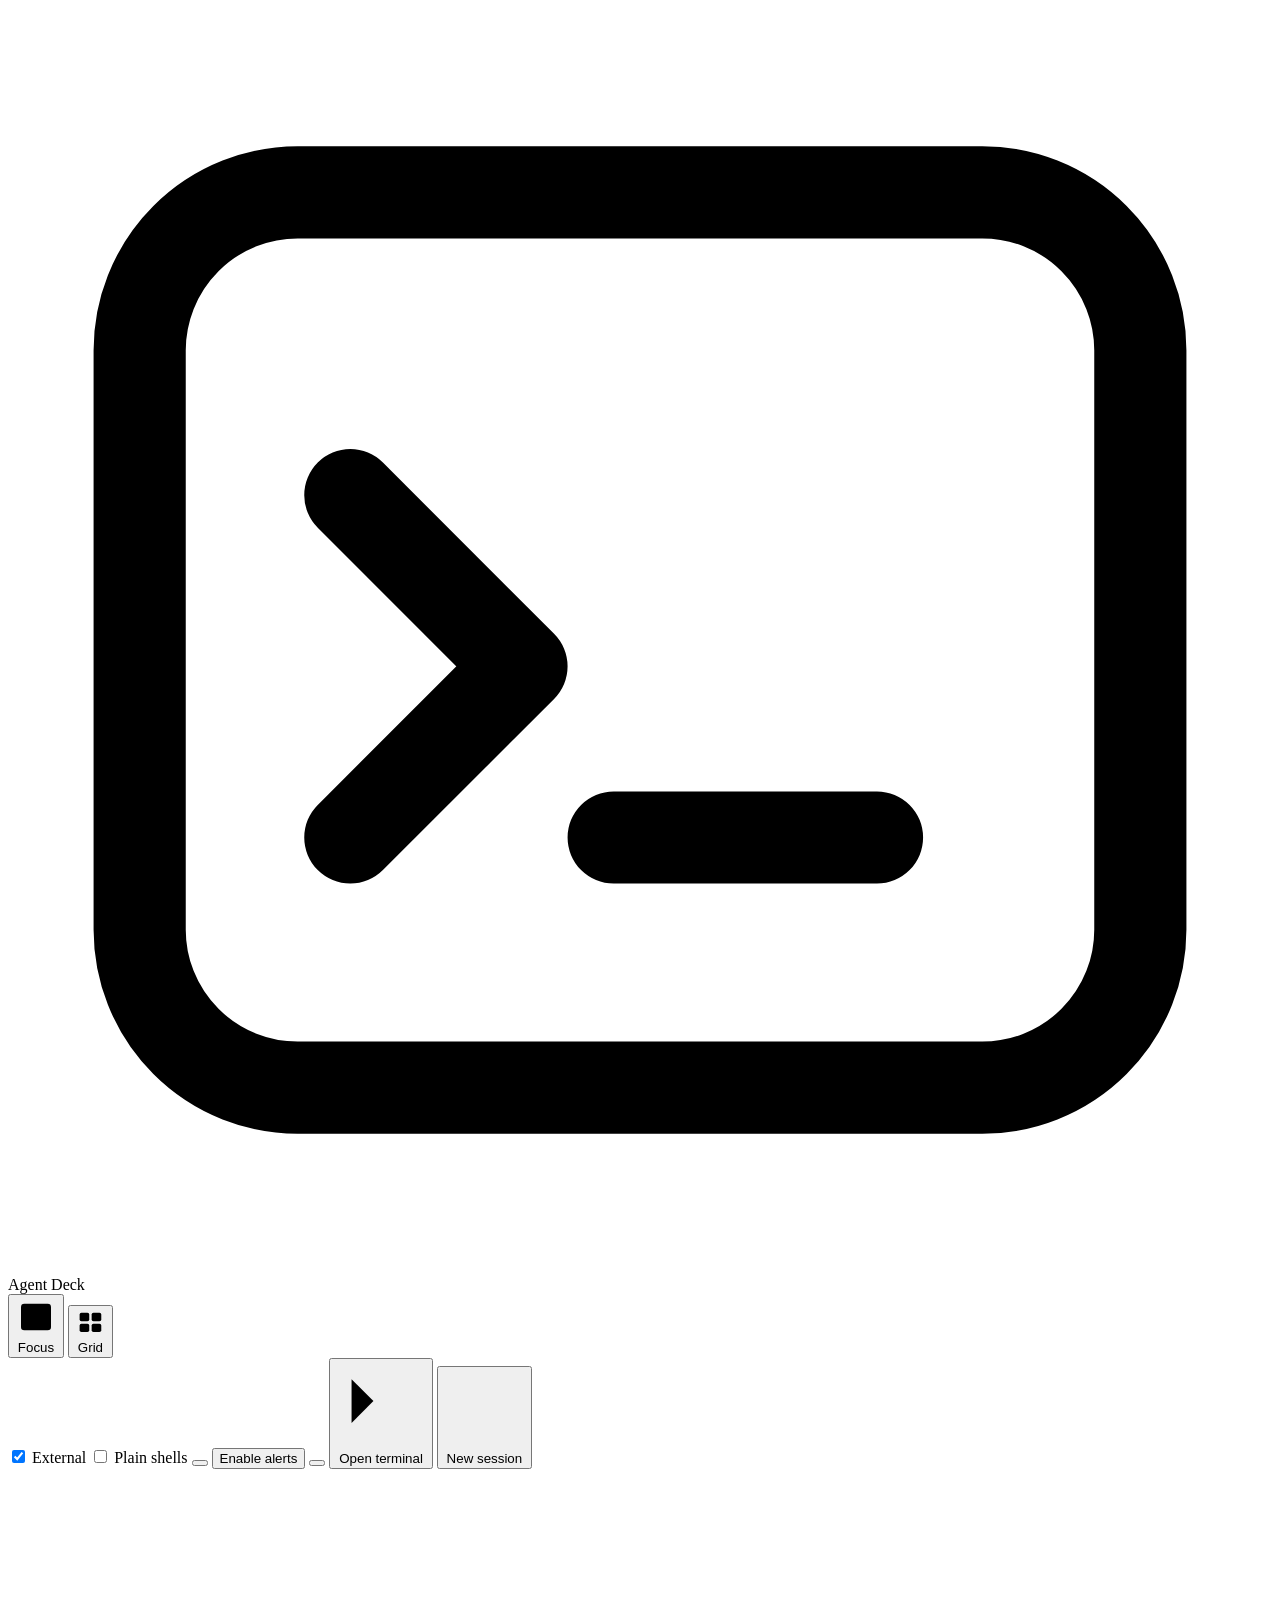
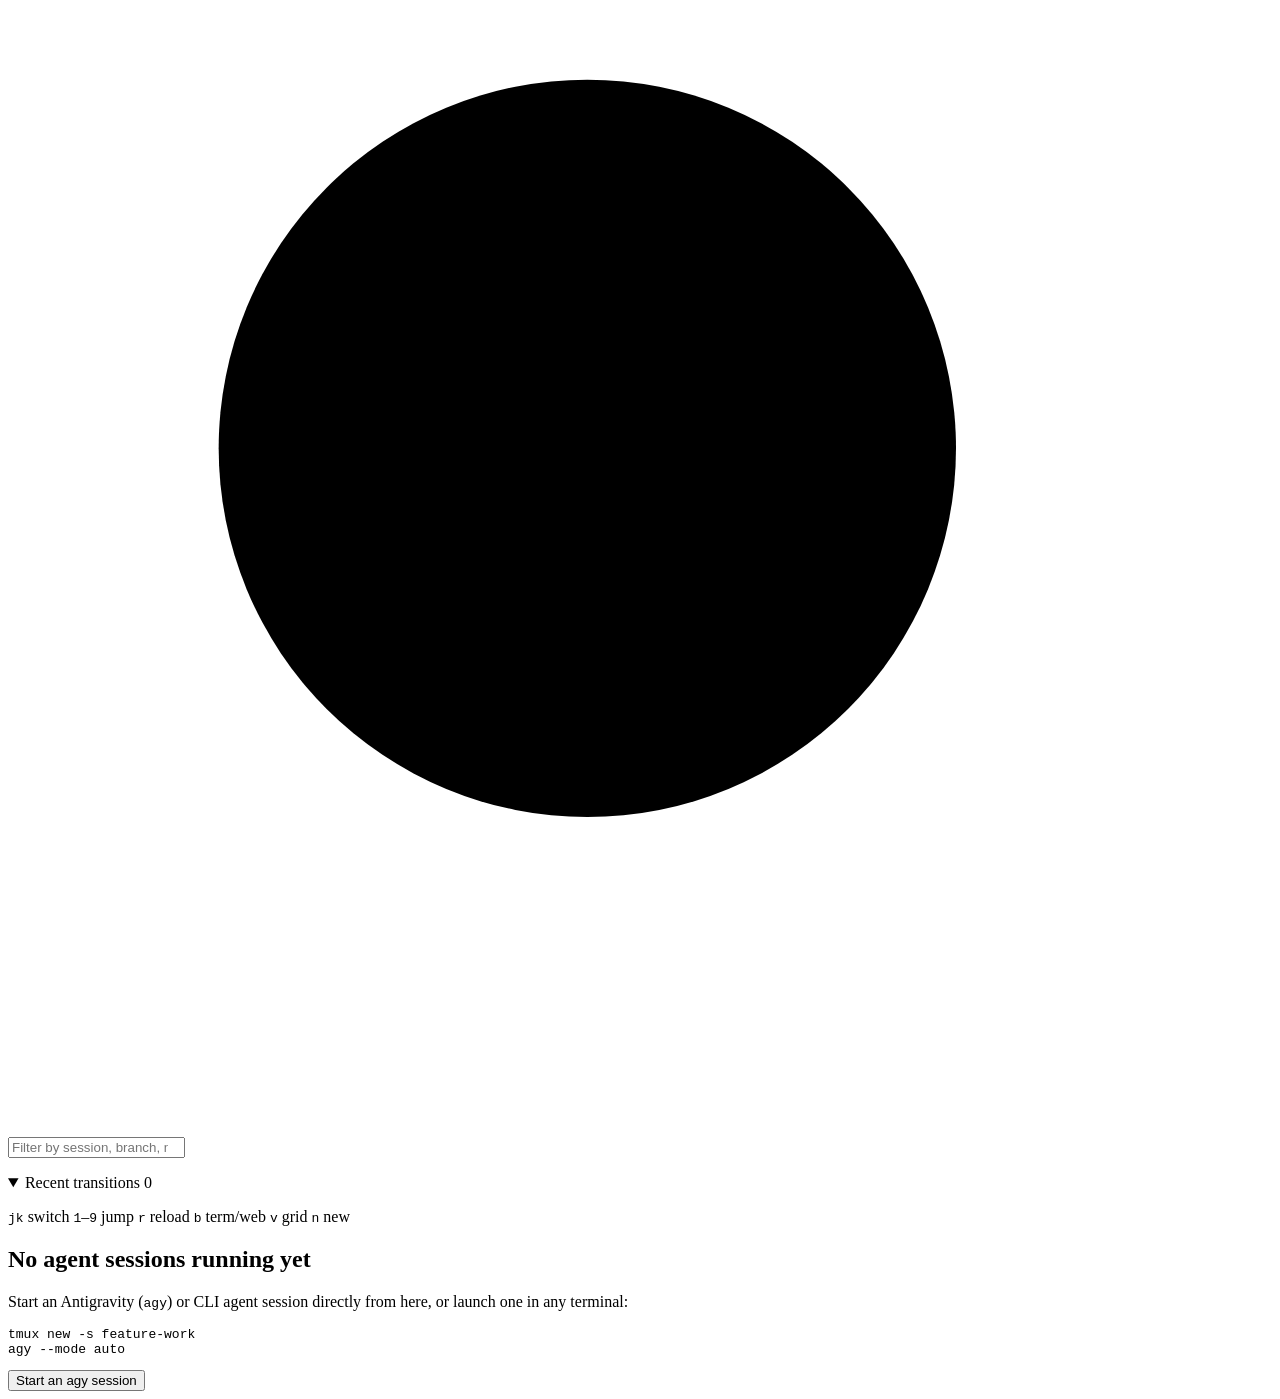
==== skills/agent-deck/scripts/static/index.html @ bcb0a85b "feat: Agent Deck live terminal & local browser dashboard + agy skill" ====
<!doctype html>
<html lang="en" data-theme="system">
<head>
  <meta charset="utf-8">
  <meta name="viewport" content="width=device-width, initial-scale=1">
  <title>Agent Deck</title>
  <link rel="preconnect" href="https://fonts.googleapis.com">
  <link rel="preconnect" href="https://fonts.gstatic.com" crossorigin>
  <link rel="stylesheet" href="https://fonts.googleapis.com/css2?family=IBM+Plex+Mono:ital,wght@0,400;0,500;0,600;1,400&family=IBM+Plex+Sans:wght@400;500;600&display=swap">
  <link rel="stylesheet" href="/styles.css">
</head>
<body>
  <header class="topbar">
    <div class="brand">
      <svg class="icon-brand" viewBox="0 0 24 24" aria-hidden="true">
        <rect x="2.5" y="3.5" width="19" height="17" rx="3" fill="none" stroke="currentColor" stroke-width="1.75"/>
        <path d="M6.5 9.25L9.75 12.5L6.5 15.75M11.5 15.75H16.5" fill="none" stroke="currentColor" stroke-width="1.75" stroke-linecap="round" stroke-linejoin="round"/>
      </svg>
      <span>Agent Deck</span>
    </div>

    <div class="counts" id="counts" role="toolbar" aria-label="Filter sessions by status"></div>

    <div class="top-actions">
      <div class="seg" role="group" aria-label="Layout view">
        <button class="seg-btn active" id="viewFocusBtn" type="button" title="Inspector view (v)">
          <svg class="ico" viewBox="0 0 24 24" aria-hidden="true"><rect x="3" y="4" width="18" height="16" rx="2"/><line x1="9" y1="4" x2="9" y2="20"/></svg>
          Focus
        </button>
        <button class="seg-btn" id="viewGridBtn" type="button" title="Multi-session live wall (v)">
          <svg class="ico" viewBox="0 0 24 24" aria-hidden="true"><rect x="3" y="4" width="8" height="7" rx="1.5"/><rect x="13" y="4" width="8" height="7" rx="1.5"/><rect x="3" y="13" width="8" height="7" rx="1.5"/><rect x="13" y="13" width="8" height="7" rx="1.5"/></svg>
          Grid
        </button>
      </div>

      <label class="check-ctl">
        <input type="checkbox" id="showExternal" checked>
        <span>External</span>
      </label>

      <label class="check-ctl">
        <input type="checkbox" id="showShells">
        <span>Plain shells</span>
      </label>

      <button class="btn icon-btn" id="soundBtn" type="button" aria-label="Toggle sound alerts" title="Toggle sound alerts"></button>
      <button class="btn" id="notifyBtn" type="button">Enable alerts</button>
      <button class="btn icon-btn" id="themeBtn" type="button" aria-label="Switch color theme" title="Switch theme (System / Light / Dark)"></button>
      <button class="btn" id="topOpenTermBtn" type="button" title="Open macOS Terminal window">
        <svg class="ico" viewBox="0 0 24 24" aria-hidden="true"><polyline points="4 17 10 11 4 5"/><line x1="12" y1="19" x2="20" y2="19"/></svg>
        Open terminal
      </button>
      <button class="btn primary" id="newBtn" type="button">
        <svg class="ico" viewBox="0 0 24 24" aria-hidden="true"><line x1="12" y1="5" x2="12" y2="19"/><line x1="5" y1="12" x2="19" y2="12"/></svg>
        New session
      </button>
    </div>
  </header>

  <div class="banner" id="banner" role="alert" hidden></div>

  <main class="workspace" id="workspace">
    <aside class="sidebar" id="sidebar" aria-label="Session list">
      <div class="sidebar-filter">
        <svg class="ico search-ico" viewBox="0 0 24 24" aria-hidden="true"><circle cx="11" cy="11" r="7"/><line x1="20" y1="20" x2="16.2" y2="16.2"/></svg>
        <input type="search" id="filterInput" placeholder="Filter by session, branch, note…" aria-label="Filter sessions">
      </div>

      <ol class="session-list" id="list" aria-label="Active tmux sessions"></ol>

      <details class="activity-feed" open>
        <summary>
          <span>Recent transitions</span>
          <span class="feed-count" id="eventCount">0</span>
        </summary>
        <ol id="events"></ol>
      </details>

      <div class="shortcut-bar" aria-label="Keyboard shortcuts">
        <span><kbd>j</kbd><kbd>k</kbd> switch</span>
        <span><kbd>1</kbd>–<kbd>9</kbd> jump</span>
        <span><kbd>r</kbd> reload</span>
        <span><kbd>b</kbd> term/web</span>
        <span><kbd>v</kbd> grid</span>
        <span><kbd>n</kbd> new</span>
      </div>
    </aside>

    <div
      class="sidebar-resizer"
      id="sidebarResizer"
      role="separator"
      aria-orientation="vertical"
      aria-label="Resize session list"
      tabindex="0"
      title="Drag to resize · Double-click to reset"
    ></div>

    <section class="inspector" id="detail">
      <div class="empty-state" id="empty">
        <h2>No agent sessions running yet</h2>
        <p>Start an Antigravity (<code>agy</code>) or CLI agent session directly from here, or launch one in any terminal:</p>
        <pre class="empty-code">tmux new -s feature-work
agy --mode auto</pre>
        <div class="empty-actions">
          <button class="btn primary" id="emptyNewBtn" type="button">Start an agy session</button>
          <button class="btn" id="emptyShowShellsBtn" type="button" hidden>Show open plain shells</button>
        </div>
      </div>

      <div class="pane-view" id="pane" hidden>
        <div class="browser-view" id="browserView">
          <div class="browser-bar">
            <div class="b-identity">
              <span class="dot" id="bDot"></span>
              <strong class="b-session-name" id="bName"></strong>
              <span class="b-branch-chip" id="bBranch" hidden></span>
            </div>

            <div class="b-nav">
              <button class="btn icon-btn" id="bReloadBtn" type="button" aria-label="Reload session browser" title="Reload browser view (r)">
                <svg class="ico" viewBox="0 0 24 24" aria-hidden="true"><polyline points="23 4 23 10 17 10"/><path d="M20.49 15a9 9 0 1 1-2.12-9.36L23 10"/></svg>
              </button>

              <form class="b-url-form" id="bUrlForm" autocomplete="off">
                <svg class="ico b-url-ico" viewBox="0 0 24 24" aria-hidden="true"><circle cx="12" cy="12" r="9"/><line x1="3.6" y1="9" x2="20.4" y2="9"/><line x1="3.6" y1="15" x2="20.4" y2="15"/><path d="M11.5 3a17 17 0 0 0 0 18"/><path d="M12.5 3a17 17 0 0 1 0 18"/></svg>
                <input
                  type="text"
                  id="bUrlInput"
                  placeholder="No server attached — enter :port or http://localhost:3000…"
                  aria-label="Local browser URL for this session"
                >
                <button type="button" class="b-url-chip" id="bUrlResetBtn" hidden title="Revert to auto-detected dev server port">Auto</button>
                <button type="submit" class="b-url-go" title="Navigate URL">Go</button>
              </form>

              <select class="b-port-select" id="bPortSelect" aria-label="Switch local port" title="Switch to a running local server port" hidden></select>
            </div>

            <div class="b-actions">
              <button class="btn icon-btn" id="bMobileBtn" type="button" aria-label="Toggle mobile viewport width" title="Toggle mobile / desktop viewport">
                <svg class="ico" viewBox="0 0 24 24" aria-hidden="true"><rect x="7" y="2" width="10" height="20" rx="2"/><line x1="12" y1="18" x2="12.01" y2="18"/></svg>
              </button>
              <button class="btn compact" id="bServerBtn" type="button" hidden></button>
              <button class="btn icon-btn" id="bPopOutBtn" type="button" aria-label="Open in external browser tab" title="Open URL in new browser tab">
                <svg class="ico" viewBox="0 0 24 24" aria-hidden="true"><path d="M18 13v6a2 2 0 0 1-2 2H5a2 2 0 0 1-2-2V8a2 2 0 0 1 2-2h6"/><polyline points="15 3 21 3 21 9"/><line x1="10" y1="14" x2="21" y2="3"/></svg>
              </button>
              <button class="btn subtle compact" id="bOpenTermBtn" type="button" title="Jump to this session's terminal window">
                <svg class="ico" viewBox="0 0 24 24" aria-hidden="true"><polyline points="4 17 10 11 4 5"/><line x1="12" y1="19" x2="20" y2="19"/></svg>
                Terminal
              </button>
              <div class="seg" role="group" aria-label="Right panel mode">
                <button class="seg-btn active" type="button" data-right-tab="browser" title="Live local browser view (b)">Browser</button>
                <button class="seg-btn" type="button" data-right-tab="terminal" title="Session terminal &amp; notes (b)">Logs</button>
              </div>
            </div>
          </div>

          <div class="browser-stage" id="browserStage">
            <div class="browser-frames" id="browserFrames"></div>

            <div class="browser-empty" id="browserEmpty" hidden>
              <div class="browser-empty-card">
                <h2 id="bEmptyTitle">No local web server running for this session</h2>
                <p class="browser-empty-meta" id="bEmptyMeta"></p>
                <p class="browser-empty-task" id="bEmptyTask"></p>

                <div class="browser-empty-actions">
                  <button class="btn primary" id="bEmptyStartBtn" type="button" hidden>Start dev server</button>
                  <button class="btn" id="bEmptyTermBtn" type="button">
                    <svg class="ico" viewBox="0 0 24 24" aria-hidden="true"><polyline points="4 17 10 11 4 5"/><line x1="12" y1="19" x2="20" y2="19"/></svg>
                    Open terminal
                  </button>
                </div>

                <div class="browser-port-picker" id="bEmptyPortsWrap" hidden>
                  <div class="browser-port-label">Connect to a running local server</div>
                  <div class="browser-port-list" id="bEmptyPorts"></div>
                </div>

                <form class="browser-custom-form" id="bEmptyUrlForm" autocomplete="off">
                  <input
                    type="text"
                    id="bEmptyUrlInput"
                    placeholder="Or enter any URL / port (e.g. :3001, http://localhost:8000/docs)…"
                    aria-label="Custom URL or port"
                  >
                  <button class="btn" type="submit">Open here</button>
                </form>
              </div>
            </div>
          </div>
        </div>

        <div class="term-view" id="termView" hidden>
          <div class="pane-head">
            <div class="pane-title-row">
              <h1 id="pName"></h1>
              <span class="status-pill" id="pStatus"></span>
              <span class="source-chip" id="pSourceChip" hidden></span>
              <span class="agent-chip" id="pAgentChip" hidden></span>
              <span class="git-chip" id="pGitChip" hidden></span>
              <span class="ticket-chip" id="pTicketChip" hidden></span>
              <span class="spacer"></span>
              <button class="btn subtle" id="openTermBtn" type="button" title="Open or focus this session in macOS Terminal / iTerm2">
                <svg class="ico" viewBox="0 0 24 24" aria-hidden="true"><path d="M18 13v6a2 2 0 0 1-2 2H5a2 2 0 0 1-2-2V8a2 2 0 0 1 2-2h6"/><polyline points="15 3 21 3 21 9"/><line x1="10" y1="14" x2="21" y2="3"/></svg>
                Open terminal
              </button>
              <button class="btn primary compact-primary" id="adoptBtn" type="button" hidden>Resume in tmux</button>
              <button class="btn subtle" id="ackBtn" type="button" hidden title="Mark turn reviewed">Mark reviewed</button>
              <button class="btn subtle" id="pinBtn" type="button" title="Pin session to top">Pin</button>
              <button class="btn subtle" id="copyAttach" type="button" title="Copy tmux attach command">Attach cmd</button>
              <button class="btn subtle" id="respawnBtn" type="button" hidden>Restart pane</button>
              <button class="btn subtle" id="dismissBtn" type="button" hidden title="Hide external session from list">Hide</button>
              <button class="btn danger-outline" id="killBtn" type="button">Close</button>
              <div class="seg" role="group" aria-label="Right panel mode">
                <button class="seg-btn" type="button" data-right-tab="browser" title="Live local browser view (b)">Browser</button>
                <button class="seg-btn active" type="button" data-right-tab="terminal" title="Session terminal &amp; notes (b)">Logs</button>
              </div>
            </div>

          <div class="pane-task-line" id="pTaskLine"></div>

          <input
            class="note-input"
            id="pLabel"
            type="text"
            maxlength="120"
            placeholder="Add a working note (e.g. PR #142 — verify auth flow)…"
            aria-label="Session note"
          >

          <div class="pane-meta" id="pMeta"></div>

          <div class="pane-progress" id="pProg" hidden>
            <div class="prog-track"><span id="pBar"></span></div>
            <span class="prog-label" id="pProgText"></span>
          </div>
        </div>

        <div class="term-toolbar">
          <div class="term-search">
            <svg class="ico" viewBox="0 0 24 24" aria-hidden="true"><circle cx="11" cy="11" r="7"/><line x1="20" y1="20" x2="16.2" y2="16.2"/></svg>
            <input type="search" id="termSearch" placeholder="Find in terminal output…" aria-label="Find in terminal output">
            <span class="term-match-count" id="termMatchCount"></span>
          </div>
          <div class="term-controls">
            <label class="check-ctl compact">
              <input type="checkbox" id="ansiToggle" checked>
              <span>ANSI colors</span>
            </label>
            <label class="check-ctl compact">
              <input type="checkbox" id="wrapToggle" checked>
              <span>Wrap lines</span>
            </label>
            <button class="btn compact" id="copyOutBtn" type="button">Copy output</button>
          </div>
        </div>

        <div class="term-wrap">
          <pre class="term-out wrap" id="out" tabindex="0" aria-label="Terminal output"></pre>
          <button class="btn jump-btn" id="jump" type="button">Jump to latest</button>
        </div>

        <div class="prompt-banner" id="promptBanner" hidden>
          <div class="prompt-banner-text">
            <span class="dot s-needs_input"></span>
            <strong id="promptTitle">Waiting for your response</strong>
          </div>
          <div class="prompt-choices" id="promptChoices"></div>
        </div>

        <div class="quick-bar" id="quick">
          <div class="quick-keys">
            <span class="bar-label">Keys</span>
            <button class="btn key-btn" type="button" data-keys='["Enter"]'>Enter</button>
            <button class="btn key-btn" type="button" data-keys='["y","Enter"]'>y + Enter</button>
            <button class="btn key-btn" type="button" data-keys='["n","Enter"]'>n + Enter</button>
            <button class="btn key-btn" type="button" data-keys='["1"]'>1</button>
            <button class="btn key-btn" type="button" data-keys='["2"]'>2</button>
            <button class="btn key-btn" type="button" data-keys='["3"]'>3</button>
            <button class="btn key-btn" type="button" data-keys='["Up"]' aria-label="Arrow Up">↑</button>
            <button class="btn key-btn" type="button" data-keys='["Down"]' aria-label="Arrow Down">↓</button>
            <button class="btn key-btn" type="button" data-keys='["Tab"]'>Tab</button>
            <button class="btn key-btn" type="button" data-keys='["BTab"]'>Shift+Tab</button>
            <button class="btn key-btn" type="button" data-keys='["Escape"]'>Esc</button>
            <button class="btn key-btn danger-text" type="button" data-keys='["C-c"]'>Ctrl+C</button>
          </div>

          <div class="slash-bar" id="agySlashBar" hidden>
            <span class="bar-label">agy</span>
            <button class="btn slash-btn" type="button" data-slash="/plan">/plan</button>
            <button class="btn slash-btn" type="button" data-slash="/compact">/compact</button>
            <button class="btn slash-btn" type="button" data-slash="/goal">/goal</button>
            <button class="btn slash-btn" type="button" data-slash="/boost">/boost</button>
            <button class="btn slash-btn" type="button" data-slash="/grill-me">/grill-me</button>
            <button class="btn slash-btn" type="button" data-slash="/learn">/learn</button>
          </div>
        </div>

        <div class="adopt-banner" id="adoptBanner" hidden>
          <span id="adoptBannerText">Live external view. Move into tmux to send prompts and keystrokes from Agent Deck.</span>
          <div class="adopt-banner-actions">
            <button class="btn subtle" id="adoptFocusBtn" type="button">Open terminal</button>
            <button class="btn primary compact-primary" id="adoptBannerBtn" type="button">Resume in tmux</button>
          </div>
        </div>

        <form class="composer" id="cmdForm" autocomplete="off">
          <textarea
            id="cmd"
            rows="1"
            placeholder="Send a prompt or command… (Enter to send, Shift+Enter for newline)"
            aria-label="Prompt or command to send"
          ></textarea>
          <div class="composer-right">
            <label class="check-ctl compact">
              <input type="checkbox" id="withEnter" checked>
              <span>Enter</span>
            </label>
            <button class="btn primary" type="submit">Send</button>
          </div>
        </form>
        </div>
      </div>
    </section>

    <section class="grid-wall" id="gridWall" hidden aria-label="Multi-session live grid"></section>
  </main>

  <dialog id="newDlg" aria-labelledby="newDlgTitle">
    <form id="newForm" method="dialog">
      <div class="dlg-head">
        <h2 id="newDlgTitle">Start tmux session</h2>
        <button class="btn icon-btn" type="button" id="nCloseX" aria-label="Close dialog">
          <svg class="ico" viewBox="0 0 24 24" aria-hidden="true"><line x1="6" y1="6" x2="18" y2="18"/><line x1="18" y1="6" x2="6" y2="18"/></svg>
        </button>
      </div>

      <div class="preset-tabs" role="tablist" aria-label="Agent preset">
        <button class="preset-tab active" type="button" data-preset="agy">Antigravity (agy)</button>
        <button class="preset-tab" type="button" data-preset="custom">Custom / Shell</button>
      </div>

      <div class="form-row two-col">
        <label class="field">
          <span>Session name</span>
          <input id="nName" class="mono" required pattern="[A-Za-z0-9_\-]{1,40}" placeholder="of-ticket-fix">
        </label>
        <label class="field">
          <span>Note (optional)</span>
          <input id="nLabel" maxlength="120" placeholder="Investigate support ticket">
        </label>
      </div>

      <label class="field">
        <span>Workspace folder</span>
        <input id="nCwd" class="mono" placeholder="~/projects/my-app">
      </label>
      <div class="cwd-chips" id="cwdChips"></div>

      <div class="agy-builder" id="agyBuilder">
        <div class="form-row two-col">
          <label class="field">
            <span>Execution mode</span>
            <select id="agyMode">
              <option value="">Default</option>
              <option value="auto">auto</option>
              <option value="accept-edits">accept-edits</option>
              <option value="plan">plan</option>
            </select>
          </label>
          <label class="field">
            <span>Reasoning effort</span>
            <select id="agyEffort">
              <option value="">Default</option>
              <option value="low">low</option>
              <option value="medium">medium</option>
              <option value="high">high</option>
              <option value="xhigh">xhigh</option>
              <option value="max">max</option>
            </select>
          </label>
        </div>
        <div class="builder-checks">
          <label class="check-ctl"><input type="checkbox" id="agyContinue"> <span>Resume latest (<code>--continue</code>)</span></label>
          <label class="check-ctl"><input type="checkbox" id="agySandbox"> <span>Sandbox (<code>--sandbox</code>)</span></label>
        </div>
      </div>

      <label class="field">
        <span>Launch command</span>
        <input id="nCmd" class="mono" value="agy">
      </label>

      <label class="field">
        <span>Initial prompt (optional — sent once agent starts)</span>
        <input id="nPrompt" placeholder="Leave blank to drop at interactive prompt">
      </label>

      <p class="form-err" id="nErr" role="alert"></p>

      <div class="dlg-foot">
        <button class="btn" type="button" id="nCancel">Cancel</button>
        <button class="btn primary" type="submit">Start session</button>
      </div>
    </form>
  </dialog>

  <div class="toast" id="toast" role="status" aria-live="polite"></div>

  <script>window.__DECK_TOKEN__ = "__TOKEN__";</script>
  <script src="/app.js"></script>
</body>
</html>
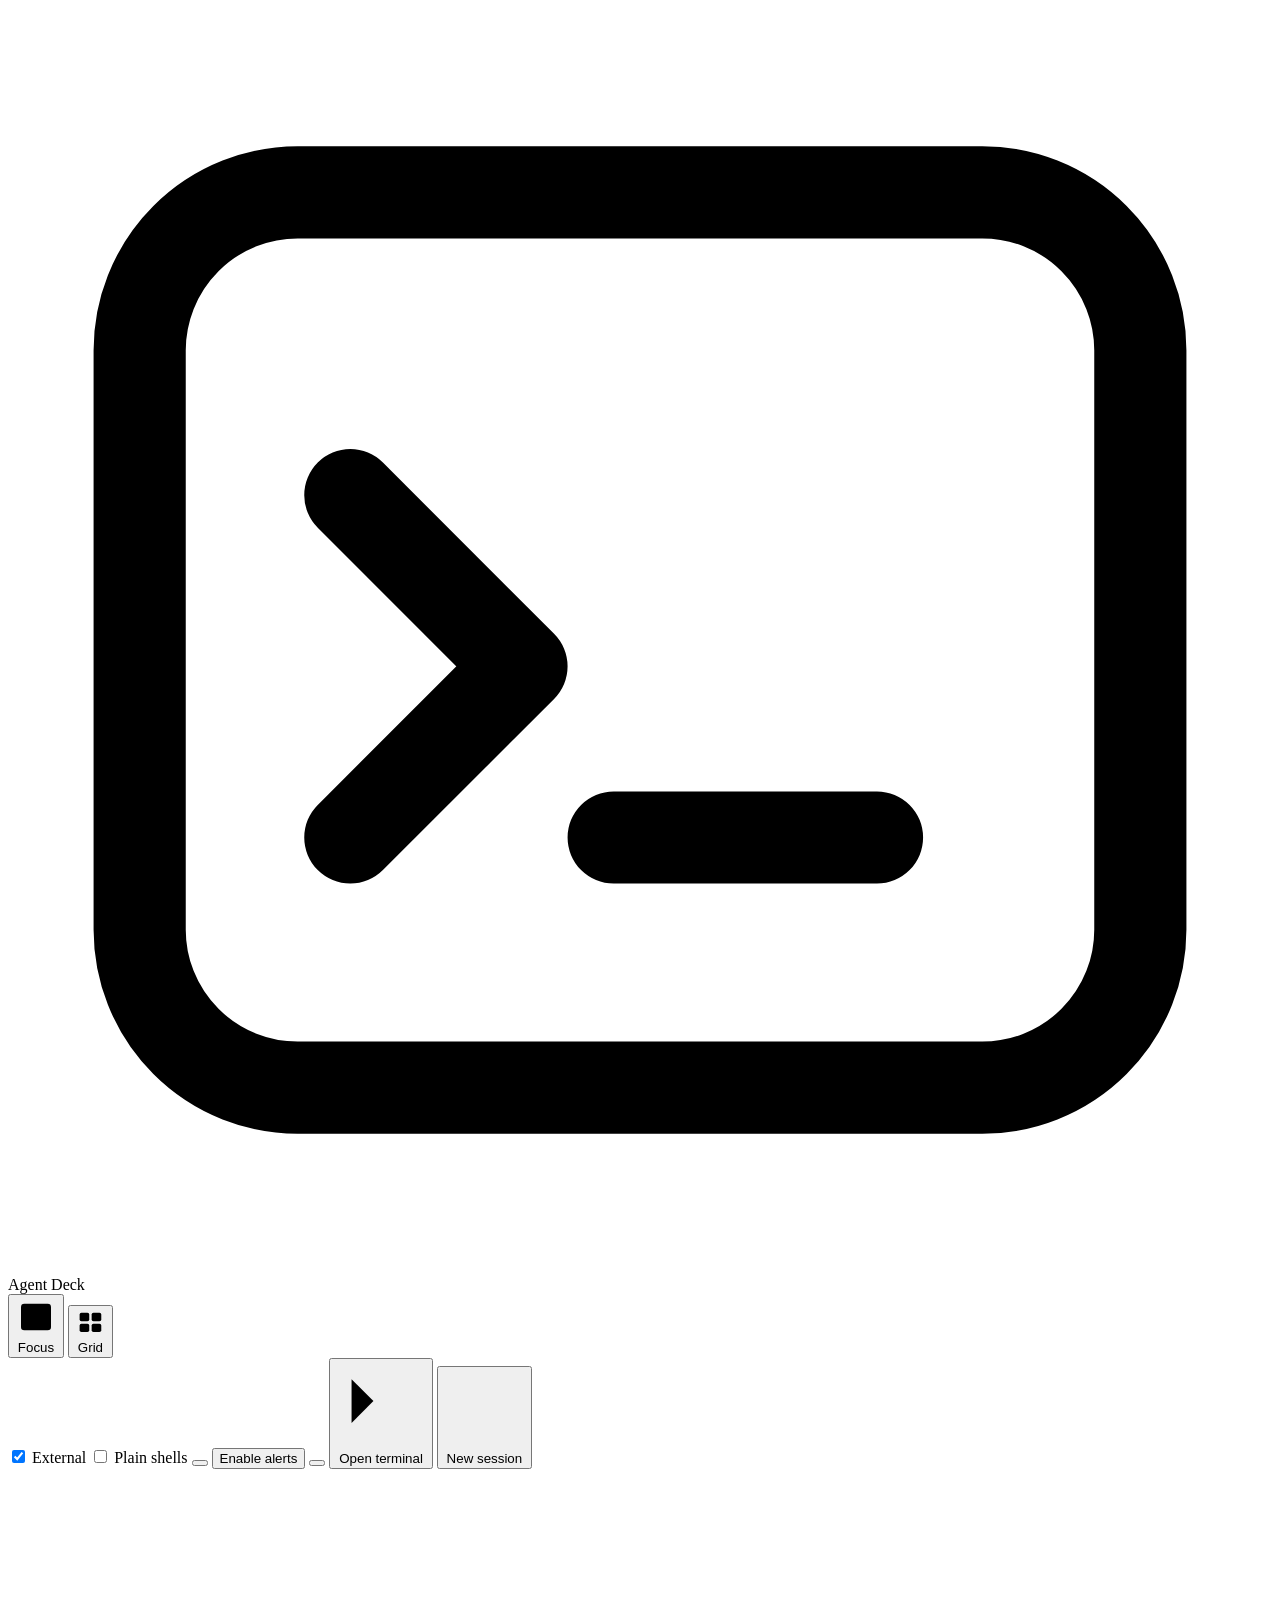
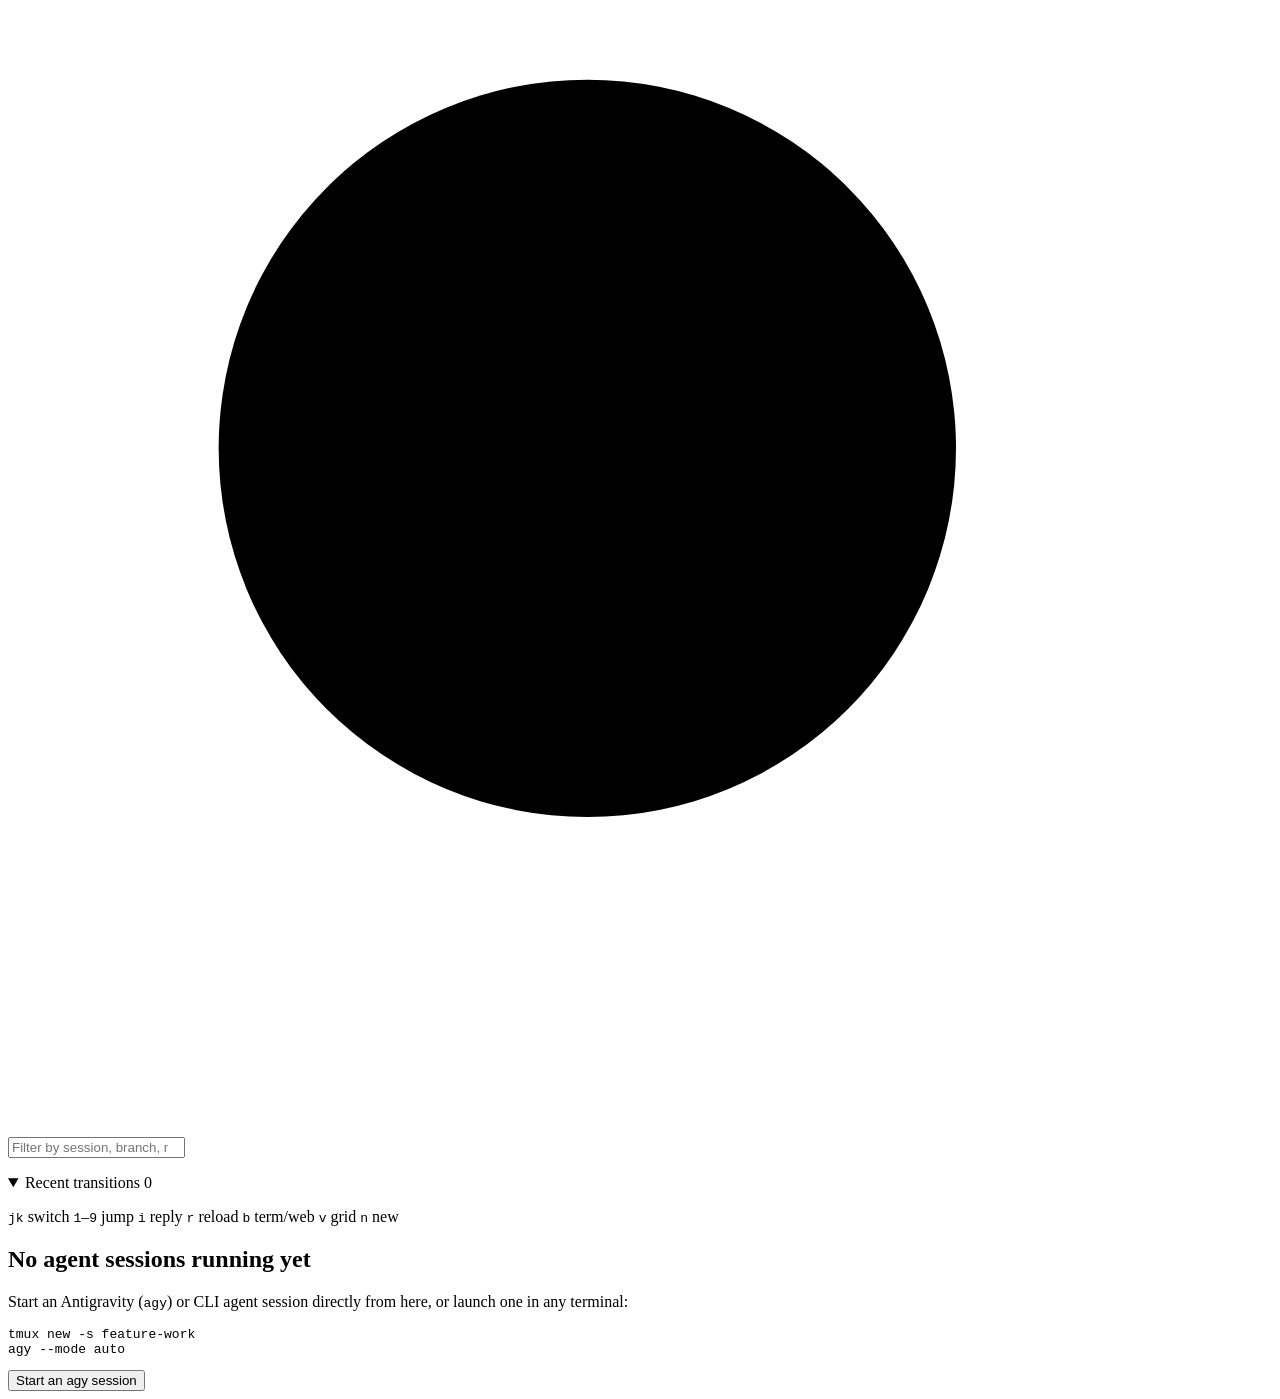
==== commit db115fd4: "feat: add direct terminal reply (incl. Ghostty) and 1-click option selection" ====
--- a/skills/agent-deck/scripts/static/index.html
+++ b/skills/agent-deck/scripts/static/index.html
@@ -79,6 +79,7 @@
       <div class="shortcut-bar" aria-label="Keyboard shortcuts">
         <span><kbd>j</kbd><kbd>k</kbd> switch</span>
         <span><kbd>1</kbd>–<kbd>9</kbd> jump</span>
+        <span><kbd>i</kbd> reply</span>
         <span><kbd>r</kbd> reload</span>
         <span><kbd>b</kbd> term/web</span>
         <span><kbd>v</kbd> grid</span>
@@ -156,6 +157,17 @@
             </div>
           </div>
 
+          <div class="b-action-banner" id="bActionBanner" hidden>
+            <div class="b-action-info">
+              <span class="dot s-needs_input pulse"></span>
+              <div class="b-action-copy">
+                <strong id="bActionTitle">Waiting for your response</strong>
+                <code class="b-action-detail" id="bActionDetail" hidden></code>
+              </div>
+            </div>
+            <div class="b-action-choices" id="bActionChoices"></div>
+          </div>
+
           <div class="browser-stage" id="browserStage">
             <div class="browser-frames" id="browserFrames"></div>
 
@@ -187,6 +199,31 @@
                   >
                   <button class="btn" type="submit">Open here</button>
                 </form>
+              </div>
+            </div>
+          </div>
+
+          <div class="b-reply-dock" id="bReplyDock">
+            <form class="b-reply-form" id="bReplyForm" autocomplete="off">
+              <svg class="ico b-reply-ico" viewBox="0 0 24 24" aria-hidden="true"><polyline points="4 17 10 11 4 5"/><line x1="12" y1="19" x2="20" y2="19"/></svg>
+              <input
+                type="text"
+                id="bReplyInput"
+                placeholder="Reply directly to terminal… (Enter to send)"
+                aria-label="Reply directly to selected terminal"
+              >
+              <div class="b-reply-quick" id="bReplyQuick">
+                <button class="btn compact key-btn" type="button" data-keys='["Enter"]' title="Send Enter">Enter</button>
+                <button class="btn compact key-btn" type="button" data-keys='["Escape"]' title="Send Escape">Esc</button>
+                <button class="btn compact key-btn danger-text" type="button" data-keys='["C-c"]' title="Interrupt (Ctrl+C)">Ctrl+C</button>
+              </div>
+              <button class="btn primary compact-primary" type="submit" id="bReplySendBtn">Send</button>
+            </form>
+            <div class="b-reply-readonly" id="bReplyReadonly" hidden>
+              <span id="bReplyReadonlyText">Live read-only transcript. Resume in tmux to send prompts &amp; keys here.</span>
+              <div class="b-reply-readonly-actions">
+                <button class="btn compact" type="button" id="bReplyOpenBtn">Open terminal</button>
+                <button class="btn primary compact-primary" type="button" id="bReplyAdoptBtn">Resume in tmux</button>
               </div>
             </div>
           </div>
@@ -265,7 +302,10 @@
         <div class="prompt-banner" id="promptBanner" hidden>
           <div class="prompt-banner-text">
             <span class="dot s-needs_input"></span>
-            <strong id="promptTitle">Waiting for your response</strong>
+            <div class="prompt-banner-copy">
+              <strong id="promptTitle">Waiting for your response</strong>
+              <code class="prompt-detail" id="promptDetail" hidden></code>
+            </div>
           </div>
           <div class="prompt-choices" id="promptChoices"></div>
         </div>
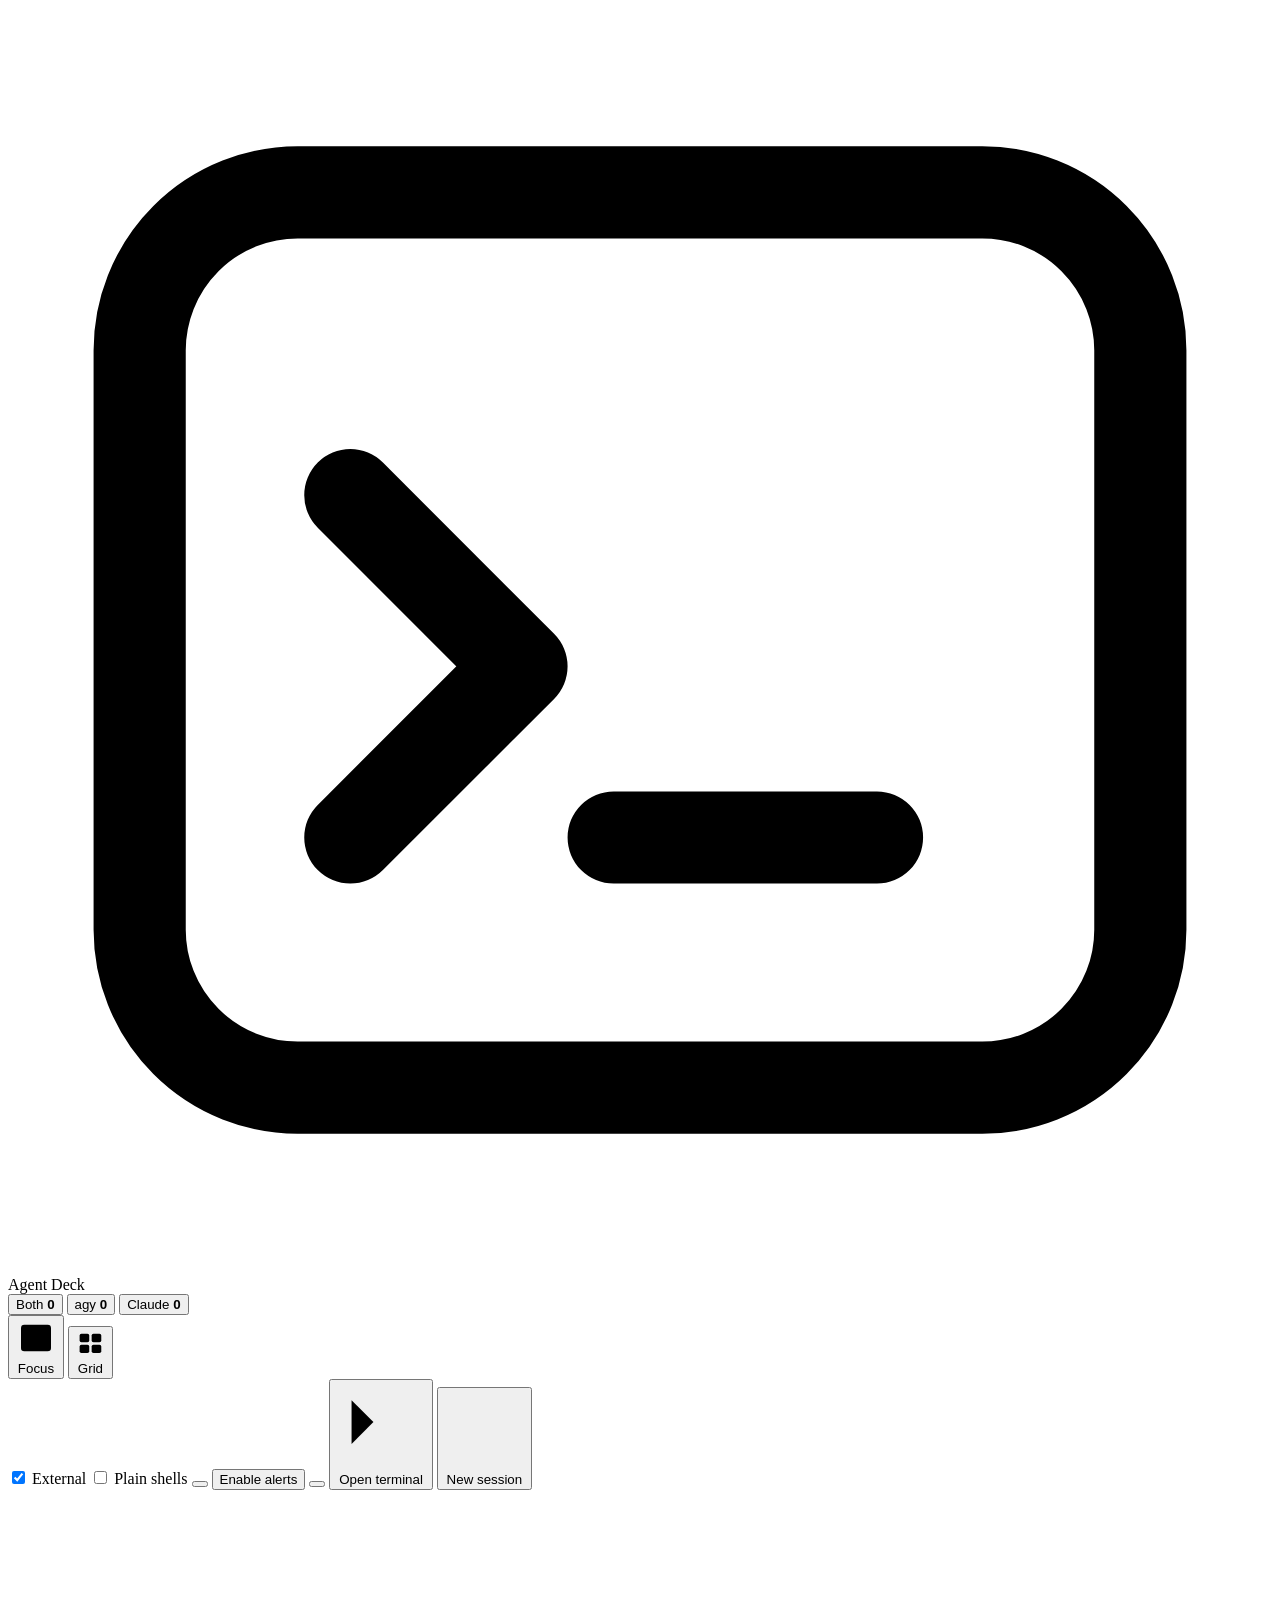
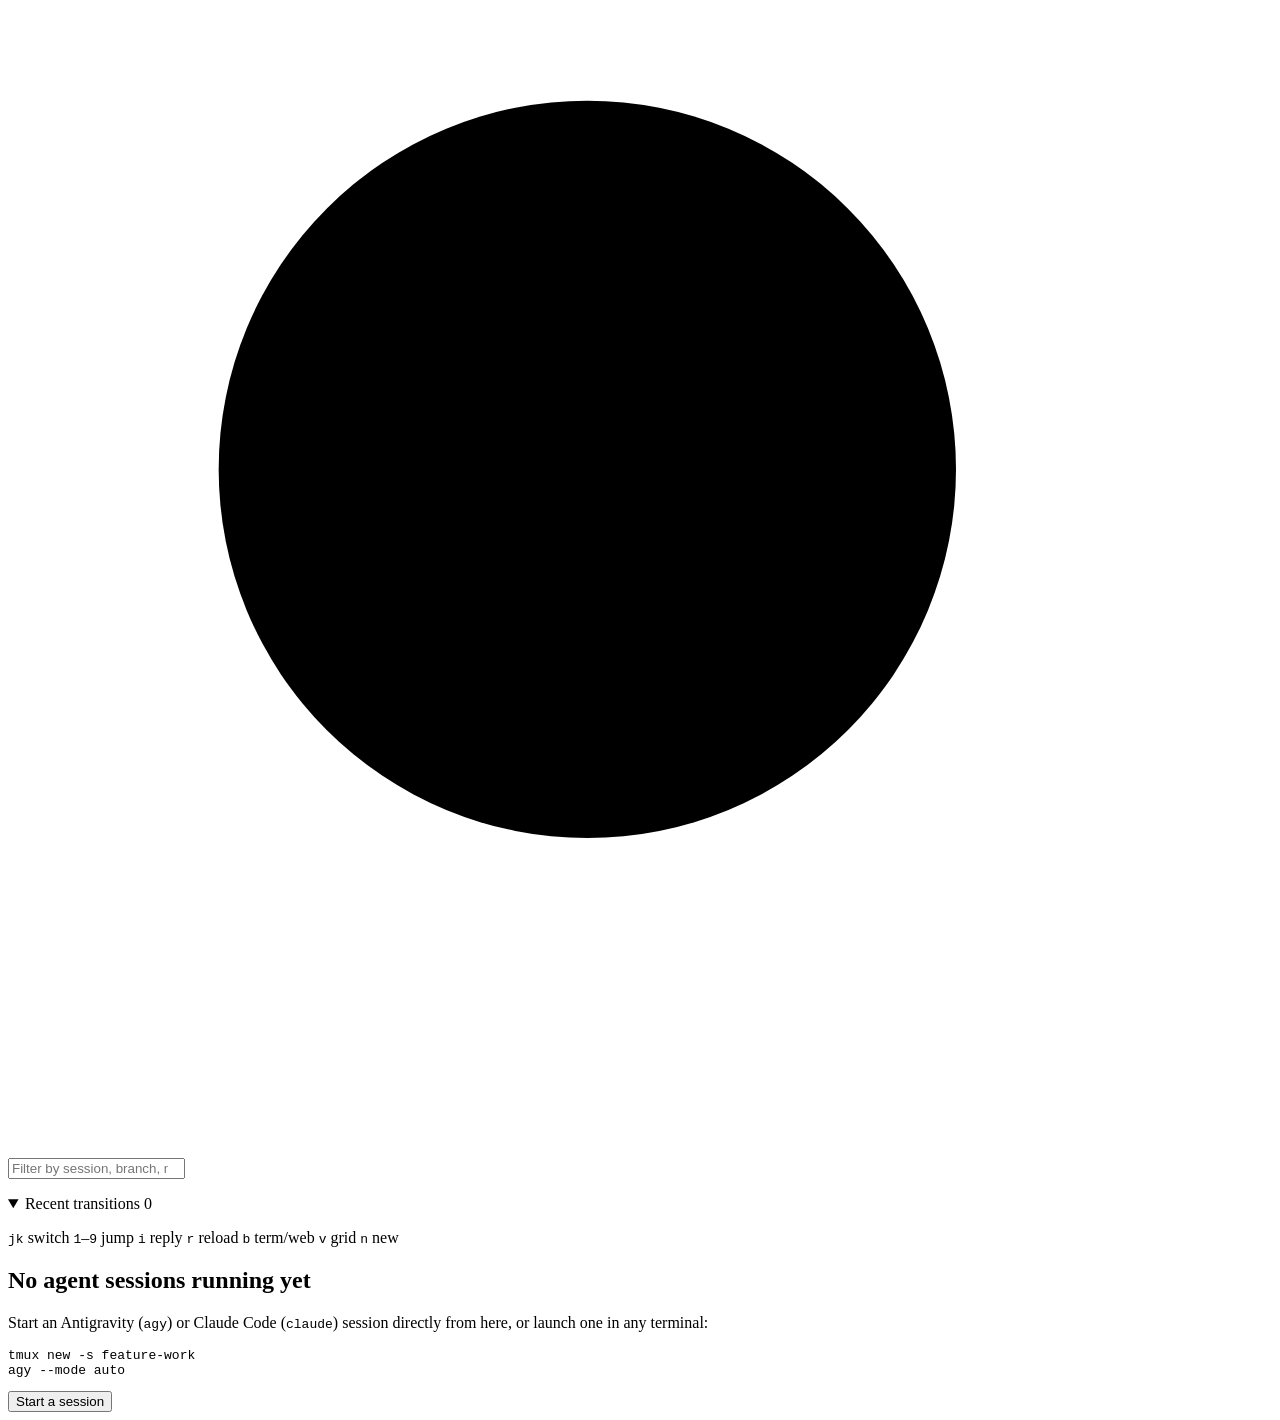
==== commit f7a82e91: "feat: add Both / agy / Claude top tabs and full Claude Code support" ====
--- a/skills/agent-deck/scripts/static/index.html
+++ b/skills/agent-deck/scripts/static/index.html
@@ -19,6 +19,23 @@
       <span>Agent Deck</span>
     </div>
 
+    <div class="agent-tabs" id="agentTabs" role="tablist" aria-label="Filter by AI agent">
+      <button class="agent-tab active" type="button" role="tab" data-agent-tab="both" aria-selected="true" title="Show both Antigravity (agy) and Claude terminals">
+        <span>Both</span>
+        <b class="agent-tab-count" id="agentCountBoth">0</b>
+      </button>
+      <button class="agent-tab tab-agy" type="button" role="tab" data-agent-tab="agy" aria-selected="false" title="Show Antigravity (agy) terminals">
+        <span class="agent-mark mark-agy" aria-hidden="true"></span>
+        <span>agy</span>
+        <b class="agent-tab-count" id="agentCountAgy">0</b>
+      </button>
+      <button class="agent-tab tab-claude" type="button" role="tab" data-agent-tab="claude" aria-selected="false" title="Show Claude Code terminals">
+        <span class="agent-mark mark-claude" aria-hidden="true"></span>
+        <span>Claude</span>
+        <b class="agent-tab-count" id="agentCountClaude">0</b>
+      </button>
+    </div>
+
     <div class="counts" id="counts" role="toolbar" aria-label="Filter sessions by status"></div>
 
     <div class="top-actions">
@@ -99,12 +116,13 @@
 
     <section class="inspector" id="detail">
       <div class="empty-state" id="empty">
-        <h2>No agent sessions running yet</h2>
-        <p>Start an Antigravity (<code>agy</code>) or CLI agent session directly from here, or launch one in any terminal:</p>
-        <pre class="empty-code">tmux new -s feature-work
+        <h2 id="emptyTitle">No agent sessions running yet</h2>
+        <p id="emptyDesc">Start an Antigravity (<code>agy</code>) or Claude Code (<code>claude</code>) session directly from here, or launch one in any terminal:</p>
+        <pre class="empty-code" id="emptyCode">tmux new -s feature-work
 agy --mode auto</pre>
         <div class="empty-actions">
-          <button class="btn primary" id="emptyNewBtn" type="button">Start an agy session</button>
+          <button class="btn primary" id="emptyNewBtn" type="button">Start a session</button>
+          <button class="btn" id="emptyShowBothBtn" type="button" hidden>Show Both (agy + Claude)</button>
           <button class="btn" id="emptyShowShellsBtn" type="button" hidden>Show open plain shells</button>
         </div>
       </div>
@@ -336,6 +354,15 @@
             <button class="btn slash-btn" type="button" data-slash="/grill-me">/grill-me</button>
             <button class="btn slash-btn" type="button" data-slash="/learn">/learn</button>
           </div>
+
+          <div class="slash-bar" id="claudeSlashBar" hidden>
+            <span class="bar-label">claude</span>
+            <button class="btn slash-btn is-claude" type="button" data-slash="/compact">/compact</button>
+            <button class="btn slash-btn is-claude" type="button" data-slash="/clear">/clear</button>
+            <button class="btn slash-btn is-claude" type="button" data-slash="/review">/review</button>
+            <button class="btn slash-btn is-claude" type="button" data-slash="/cost">/cost</button>
+            <button class="btn slash-btn is-claude" type="button" data-slash="/init">/init</button>
+          </div>
         </div>
 
         <div class="adopt-banner" id="adoptBanner" hidden>
@@ -379,6 +406,7 @@
 
       <div class="preset-tabs" role="tablist" aria-label="Agent preset">
         <button class="preset-tab active" type="button" data-preset="agy">Antigravity (agy)</button>
+        <button class="preset-tab" type="button" data-preset="claude">Claude Code</button>
         <button class="preset-tab" type="button" data-preset="custom">Custom / Shell</button>
       </div>
 
@@ -428,6 +456,21 @@
         </div>
       </div>
 
+      <div class="agy-builder" id="claudeBuilder" hidden>
+        <label class="field">
+          <span>Permission mode</span>
+          <select id="claudePermMode">
+            <option value="">Default</option>
+            <option value="acceptEdits">acceptEdits</option>
+            <option value="plan">plan</option>
+            <option value="skip">--dangerously-skip-permissions</option>
+          </select>
+        </label>
+        <div class="builder-checks">
+          <label class="check-ctl"><input type="checkbox" id="claudeContinue"> <span>Resume latest (<code>--continue</code>)</span></label>
+        </div>
+      </div>
+
       <label class="field">
         <span>Launch command</span>
         <input id="nCmd" class="mono" value="agy">
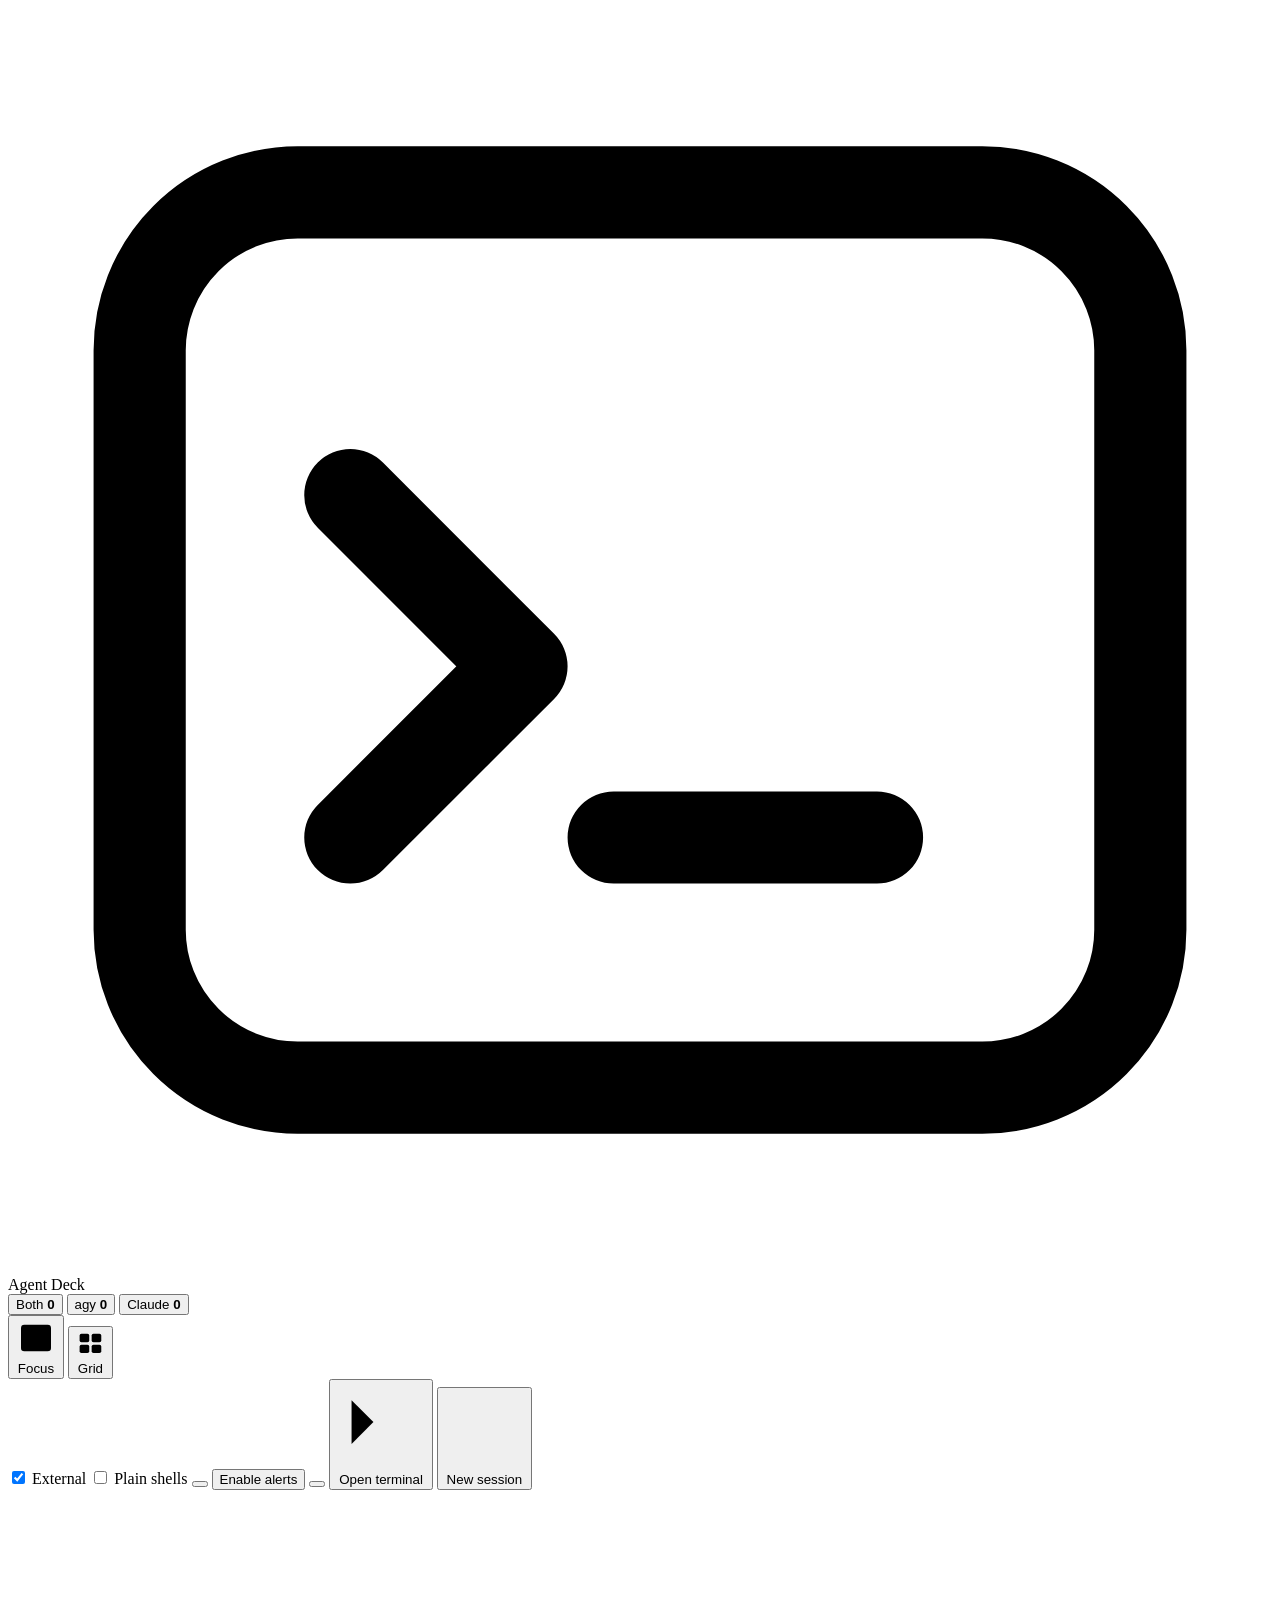
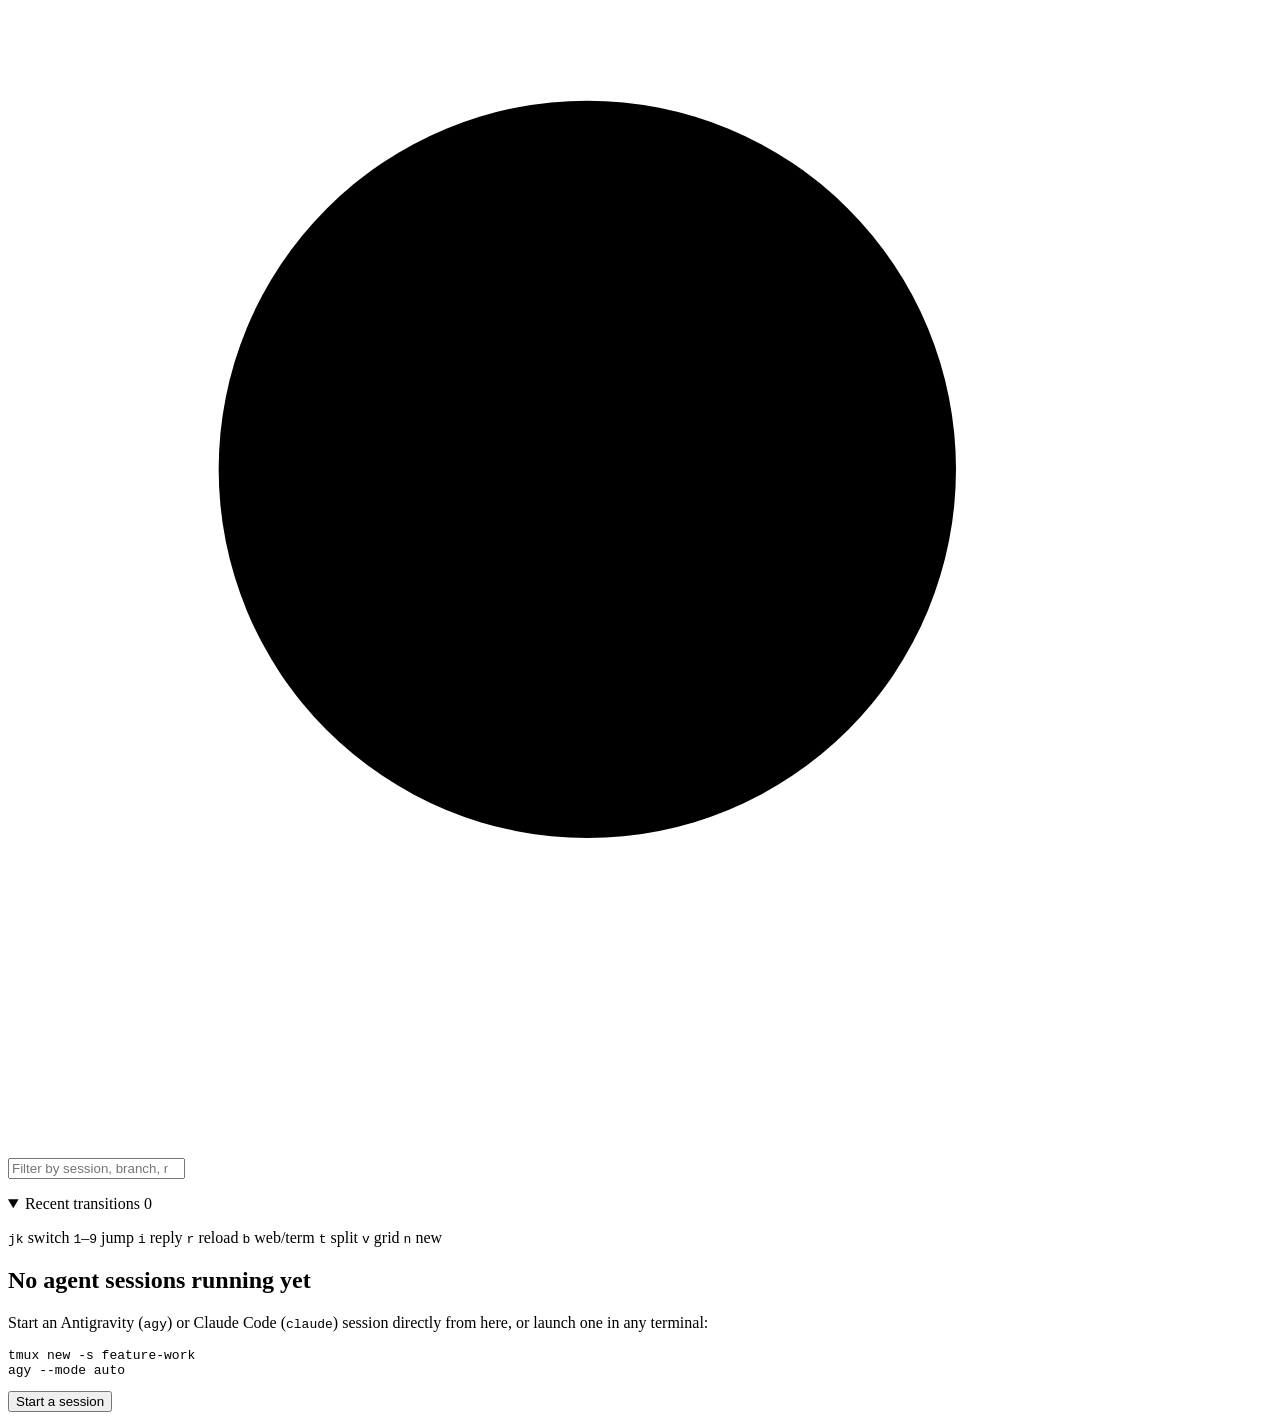
==== commit ae0fe12f: "feat: add Browser / Terminal / Split switcher and rich command/code output" ====
--- a/skills/agent-deck/scripts/static/index.html
+++ b/skills/agent-deck/scripts/static/index.html
@@ -98,7 +98,8 @@
         <span><kbd>1</kbd>–<kbd>9</kbd> jump</span>
         <span><kbd>i</kbd> reply</span>
         <span><kbd>r</kbd> reload</span>
-        <span><kbd>b</kbd> term/web</span>
+        <span><kbd>b</kbd> web/term</span>
+        <span><kbd>t</kbd> split</span>
         <span><kbd>v</kbd> grid</span>
         <span><kbd>n</kbd> new</span>
       </div>
@@ -128,14 +129,40 @@
       </div>
 
       <div class="pane-view" id="pane" hidden>
+        <div class="workspace-mode-bar" id="workspaceModeBar">
+          <div class="w-identity">
+            <span class="dot" id="bDot"></span>
+            <strong class="b-session-name" id="bName"></strong>
+            <span class="agent-chip" id="wAgentBadge" hidden></span>
+            <span class="b-branch-chip" id="bBranch" hidden></span>
+          </div>
+
+          <div class="right-mode-tabs" id="rightModeTabs" role="tablist" aria-label="Switch between Browser and Terminal code">
+            <button class="mode-tab active" type="button" role="tab" data-right-tab="browser" aria-selected="true" title="Live local browser preview (b)">
+              <svg class="ico" viewBox="0 0 24 24" aria-hidden="true"><circle cx="12" cy="12" r="9"/><line x1="3.6" y1="9" x2="20.4" y2="9"/><line x1="3.6" y1="15" x2="20.4" y2="15"/><path d="M11.5 3a17 17 0 0 0 0 18"/><path d="M12.5 3a17 17 0 0 1 0 18"/></svg>
+              <span>Browser</span>
+              <b class="mode-port-badge" id="wPortBadge" hidden></b>
+            </button>
+            <button class="mode-tab" type="button" role="tab" data-right-tab="terminal" aria-selected="false" title="Terminal text, commands &amp; code output (b)">
+              <svg class="ico" viewBox="0 0 24 24" aria-hidden="true"><polyline points="4 17 10 11 4 5"/><line x1="12" y1="19" x2="20" y2="19"/></svg>
+              <span>Terminal</span>
+            </button>
+            <button class="mode-tab" type="button" role="tab" data-right-tab="split" aria-selected="false" title="Show Browser &amp; Terminal text together (t)">
+              <svg class="ico" viewBox="0 0 24 24" aria-hidden="true"><rect x="3" y="4" width="18" height="16" rx="2"/><line x1="3" y1="12" x2="21" y2="12"/></svg>
+              <span>Split</span>
+            </button>
+          </div>
+
+          <div class="w-actions">
+            <button class="btn subtle compact" id="bOpenTermBtn" type="button" title="Jump to this session's native terminal app window">
+              <svg class="ico" viewBox="0 0 24 24" aria-hidden="true"><path d="M18 13v6a2 2 0 0 1-2 2H5a2 2 0 0 1-2-2V8a2 2 0 0 1 2-2h6"/><polyline points="15 3 21 3 21 9"/><line x1="10" y1="14" x2="21" y2="3"/></svg>
+              <span id="wOpenAppLabel">Open App</span>
+            </button>
+          </div>
+        </div>
+
         <div class="browser-view" id="browserView">
           <div class="browser-bar">
-            <div class="b-identity">
-              <span class="dot" id="bDot"></span>
-              <strong class="b-session-name" id="bName"></strong>
-              <span class="b-branch-chip" id="bBranch" hidden></span>
-            </div>
-
             <div class="b-nav">
               <button class="btn icon-btn" id="bReloadBtn" type="button" aria-label="Reload session browser" title="Reload browser view (r)">
                 <svg class="ico" viewBox="0 0 24 24" aria-hidden="true"><polyline points="23 4 23 10 17 10"/><path d="M20.49 15a9 9 0 1 1-2.12-9.36L23 10"/></svg>
@@ -164,14 +191,10 @@
               <button class="btn icon-btn" id="bPopOutBtn" type="button" aria-label="Open in external browser tab" title="Open URL in new browser tab">
                 <svg class="ico" viewBox="0 0 24 24" aria-hidden="true"><path d="M18 13v6a2 2 0 0 1-2 2H5a2 2 0 0 1-2-2V8a2 2 0 0 1 2-2h6"/><polyline points="15 3 21 3 21 9"/><line x1="10" y1="14" x2="21" y2="3"/></svg>
               </button>
-              <button class="btn subtle compact" id="bOpenTermBtn" type="button" title="Jump to this session's terminal window">
+              <button class="btn subtle compact" type="button" data-right-tab="terminal" title="Switch to Terminal text &amp; code (b)">
                 <svg class="ico" viewBox="0 0 24 24" aria-hidden="true"><polyline points="4 17 10 11 4 5"/><line x1="12" y1="19" x2="20" y2="19"/></svg>
-                Terminal
+                Terminal text
               </button>
-              <div class="seg" role="group" aria-label="Right panel mode">
-                <button class="seg-btn active" type="button" data-right-tab="browser" title="Live local browser view (b)">Browser</button>
-                <button class="seg-btn" type="button" data-right-tab="terminal" title="Session terminal &amp; notes (b)">Logs</button>
-              </div>
             </div>
           </div>
 
@@ -197,9 +220,13 @@
 
                 <div class="browser-empty-actions">
                   <button class="btn primary" id="bEmptyStartBtn" type="button" hidden>Start dev server</button>
+                  <button class="btn primary" id="bEmptyShowTermBtn" type="button" data-right-tab="terminal">
+                    <svg class="ico" viewBox="0 0 24 24" aria-hidden="true"><polyline points="4 17 10 11 4 5"/><line x1="12" y1="19" x2="20" y2="19"/></svg>
+                    Show terminal text
+                  </button>
                   <button class="btn" id="bEmptyTermBtn" type="button">
-                    <svg class="ico" viewBox="0 0 24 24" aria-hidden="true"><polyline points="4 17 10 11 4 5"/><line x1="12" y1="19" x2="20" y2="19"/></svg>
-                    Open terminal
+                    <svg class="ico" viewBox="0 0 24 24" aria-hidden="true"><path d="M18 13v6a2 2 0 0 1-2 2H5a2 2 0 0 1-2-2V8a2 2 0 0 1 2-2h6"/><polyline points="15 3 21 3 21 9"/><line x1="10" y1="14" x2="21" y2="3"/></svg>
+                    Open terminal app
                   </button>
                 </div>
 
@@ -223,7 +250,10 @@
 
           <div class="b-reply-dock" id="bReplyDock">
             <form class="b-reply-form" id="bReplyForm" autocomplete="off">
-              <svg class="ico b-reply-ico" viewBox="0 0 24 24" aria-hidden="true"><polyline points="4 17 10 11 4 5"/><line x1="12" y1="19" x2="20" y2="19"/></svg>
+              <button class="btn compact subtle" type="button" id="bDockSplitBtn" data-right-tab="split" title="Show live terminal text below browser (t)">
+                <svg class="ico" viewBox="0 0 24 24" aria-hidden="true"><polyline points="4 17 10 11 4 5"/><line x1="12" y1="19" x2="20" y2="19"/></svg>
+                Terminal
+              </button>
               <input
                 type="text"
                 id="bReplyInput"
@@ -240,15 +270,27 @@
             <div class="b-reply-readonly" id="bReplyReadonly" hidden>
               <span id="bReplyReadonlyText">Live read-only transcript. Resume in tmux to send prompts &amp; keys here.</span>
               <div class="b-reply-readonly-actions">
-                <button class="btn compact" type="button" id="bReplyOpenBtn">Open terminal</button>
+                <button class="btn compact" type="button" data-right-tab="terminal">Show terminal text</button>
+                <button class="btn compact" type="button" id="bReplyOpenBtn">Open terminal app</button>
                 <button class="btn primary compact-primary" type="button" id="bReplyAdoptBtn">Resume in tmux</button>
               </div>
             </div>
           </div>
         </div>
 
+        <div
+          class="split-resizer"
+          id="splitResizer"
+          role="separator"
+          aria-orientation="horizontal"
+          aria-label="Resize browser and terminal split"
+          tabindex="0"
+          title="Drag to resize Browser / Terminal height · Double-click to reset"
+          hidden
+        ></div>
+
         <div class="term-view" id="termView" hidden>
-          <div class="pane-head">
+          <div class="pane-head" id="termPaneHead">
             <div class="pane-title-row">
               <h1 id="pName"></h1>
               <span class="status-pill" id="pStatus"></span>
@@ -257,9 +299,9 @@
               <span class="git-chip" id="pGitChip" hidden></span>
               <span class="ticket-chip" id="pTicketChip" hidden></span>
               <span class="spacer"></span>
-              <button class="btn subtle" id="openTermBtn" type="button" title="Open or focus this session in macOS Terminal / iTerm2">
+              <button class="btn subtle" id="openTermBtn" type="button" title="Open or focus this session in macOS Terminal / iTerm2 / Ghostty">
                 <svg class="ico" viewBox="0 0 24 24" aria-hidden="true"><path d="M18 13v6a2 2 0 0 1-2 2H5a2 2 0 0 1-2-2V8a2 2 0 0 1 2-2h6"/><polyline points="15 3 21 3 21 9"/><line x1="10" y1="14" x2="21" y2="3"/></svg>
-                Open terminal
+                Open terminal app
               </button>
               <button class="btn primary compact-primary" id="adoptBtn" type="button" hidden>Resume in tmux</button>
               <button class="btn subtle" id="ackBtn" type="button" hidden title="Mark turn reviewed">Mark reviewed</button>
@@ -268,10 +310,6 @@
               <button class="btn subtle" id="respawnBtn" type="button" hidden>Restart pane</button>
               <button class="btn subtle" id="dismissBtn" type="button" hidden title="Hide external session from list">Hide</button>
               <button class="btn danger-outline" id="killBtn" type="button">Close</button>
-              <div class="seg" role="group" aria-label="Right panel mode">
-                <button class="seg-btn" type="button" data-right-tab="browser" title="Live local browser view (b)">Browser</button>
-                <button class="seg-btn active" type="button" data-right-tab="terminal" title="Session terminal &amp; notes (b)">Logs</button>
-              </div>
             </div>
 
           <div class="pane-task-line" id="pTaskLine"></div>
